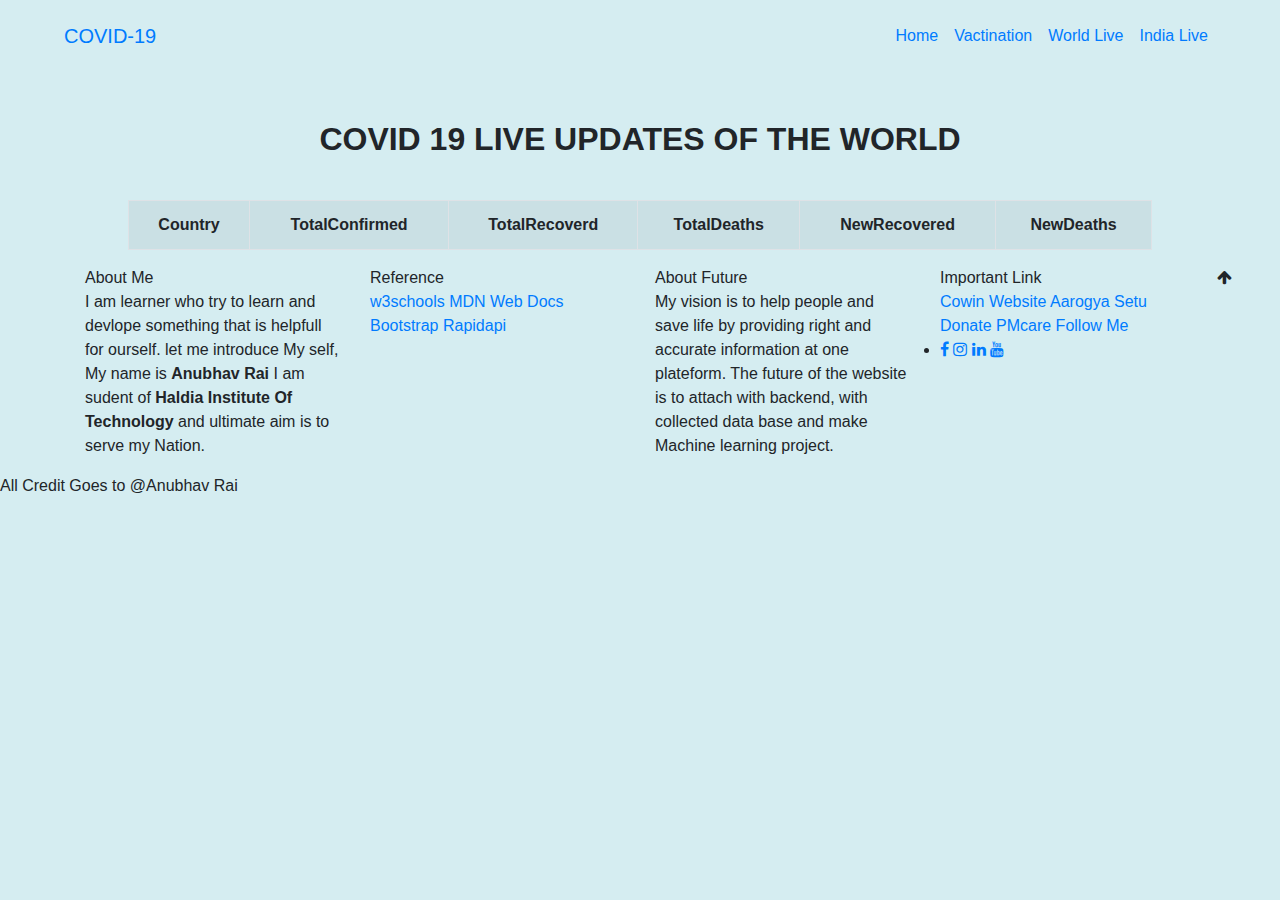
==== World Live/world.html @ c46c6e9d "Add files via upload" ====
<!DOCTYPE html>
<html>
<head>
	<title></title>
  <meta charset="utf-8">
  <meta name="viewport" content="width=device-width, initial-scale=1">

  <link rel="stylesheet" type="text/css" href="\Covid Resources\css\style.css">


  <link rel="stylesheet" href="https://maxcdn.bootstrapcdn.com/bootstrap/4.4.1/css/bootstrap.min.css">
  <link href="https://fonts.googleapis.com/css?family=Muli&display=swap" rel="stylesheet">
  <link rel="stylesheet" href="https://cdnjs.cloudflare.com/ajax/libs/font-awesome/4.7.0/css/font-awesome.min.css" integrity="sha256-eZrrJcwDc/3uDhsdt61sL2oOBY362qM3lon1gyExkL0=" crossorigin="anonymous" />
  <!-- Latest compiled and minified CSS -->
	<link rel="stylesheet" href="https://maxcdn.bootstrapcdn.com/bootstrap/4.4.1/css/bootstrap.min.css">

	<!-- jQuery library -->
	<script src="https://ajax.googleapis.com/ajax/libs/jquery/3.4.1/jquery.min.js"></script>

	<!-- Popper JS -->
	<script src="https://cdnjs.cloudflare.com/ajax/libs/popper.js/1.16.0/umd/popper.min.js"></script>

	<!-- Latest compiled JavaScript -->
	<script src="https://maxcdn.bootstrapcdn.com/bootstrap/4.4.1/js/bootstrap.min.js"></script>
 
</head>
<body onload="fetch();">

<nav class="navbar navbar-expand-lg p-3 nav_style">
  <a class="navbar-brand pl-5" href="#" >COVID-19</a>
  <button class="navbar-toggler" type="button" data-toggle="collapse" data-target="#navbarSupportedContent" aria-controls="navbarSupportedContent" aria-expanded="false" aria-label="Toggle navigation">
    <span class="navbar-toggler-icon"></span>
  </button>

  <div class="collapse navbar-collapse" id="navbarSupportedContent">
    <ul class="navbar-nav ml-auto pr-5 text-capitalize">
      <li class="nav-item active">
        <a class="nav-link" href="C:/Covid%20Resources/index.html#">Home <span class="sr-only">(current)</span></a>
      </li>
      <!-- <li class="nav-item">
        <a class="nav-link" href="#aboutid">about</a>
      </li>
      <li class="nav-item">
        <a class="nav-link" href="#sympid">symptoms</a>
      </li>
      <li class="nav-item">
        <a class="nav-link" href="#preventid">prevention</a>
      </li>
      <li class="nav-item">
        <a class="nav-link" href="#contactid">contact</a>
      </li> -->
	  <li class="nav-item">
        <a class="nav-link" href="C:\Covid Resources\vaccine\index.html" target="_blank" >Vactination</a>
      </li>
	  <li class="nav-item">
        <a class="nav-link" href="#worldlive">World Live</a>
      </li>
	  <li class="nav-item">
        <a class="nav-link" href="#indialive">India Live</a>
      </li>
    </ul>
  </div>
</nav>

<!--application will start-->


	<section class="corona_update" >
		<div class="mb-3">
			<h2 class="text-center text-uppercase mt-5"> <b>Covid 19 Live Updates Of the World</b> </h2>
		</div>

       <div class="table-responsive" style="padding: 2% 10% 0% 10% ;" >
       	 <table class="table table-bordered table-striped text-center" id="tval">

	       	 	<tr >
	       	 		<th>Country</th>
	       	 		<th>TotalConfirmed</th>
	       	 		<th>TotalRecoverd</th>
	       	 		<th>TotalDeaths</th>
	       	 		<th>NewRecovered</th>
	       	 		<th>NewDeaths</th>
	       	 	</tr>

	       	 	<?php

                 $data = file_get_contents('https://api.covid19api.com/summary');

                 $coronalive = json_decode($data,true);

                 
                 
	       	 	?>
	       	 	<script type="text/javascript">
	       	 		function fetch(){
	       	 			$.get('https://api.covid19api.com/summary',
                            
                             function (data){
                             	// console.log(data['Countries'].length)
                             	var tval = document.getElementById('tval');
                             	for(var i=1;i<(data['Countries'].length);i++){
                             		var x = tval.insertRow();
                             		x.insertCell(0);

                             		tval.rows[i].cells[0].innerHTML = data['Countries'][i-1]['Country'];
                             		tval.rows[i].cells[0].style.background = "#e91e63";
                             		tval.rows[i].cells[0].style.color = "#fff";

                             		x.insertCell(1);
                             		tval.rows[i].cells[1].innerHTML = data['Countries'][i-1]['TotalConfirmed'];
                             		tval.rows[i].cells[1].style.background = "#4bb7d8";

                             		x.insertCell(2);
                             		tval.rows[i].cells[2].innerHTML = data['Countries'][i-1]['TotalRecovered'];
                             		tval.rows[i].cells[2].style.background = "#f36e23";


                             			x.insertCell(3);
                             		tval.rows[i].cells[3].innerHTML = data['Countries'][i-1]['TotalDeaths'];
                             		tval.rows[i].cells[3].style.background = "white";

                             			x.insertCell(4);
                             		tval.rows[i].cells[4].innerHTML = data['Countries'][i-1]['NewRecovered'];
                             		tval.rows[i].cells[4].style.background = "#ffc107";

                             			x.insertCell(5);
                             		tval.rows[i].cells[5].innerHTML = data['Countries'][i-1]['NewDeaths'];
                             		tval.rows[i].cells[5].style.background = "#343a40";
                             		tval.rows[i].cells[5].style.color = "#fff";

                             	}
                             }
                            
	       	 				)
	       	 		}
	       	 	</script>
       	 </table>
       </div>

	</section>

<!--application will end-->

<div class="containter scrolltop float-right pr-5">
	<i class="fa fa-arrow-up"  onclick="topFunction()" id="myBtn" > </i> 
</div>


<footer class="footer">
	<div class="container">
	   <div class="row">
		  <div class="col-md-3 m-b-30">
			 <div class="footer-title m-t-5 m-b-20 p-b-8">  
				About Me  
			 </div>
			 <p class="white-text">  
				I am learner who try to learn and devlope something that is helpfull for ourself. let me introduce My self, My name is
				<b>Anubhav Rai</b> I am sudent of <b>Haldia Institute Of Technology</b> and ultimate aim is to serve my Nation.
			 </p>
		  </div>
		  <div class="col-md-3 m-b-30">
			 <div class="footer-title m-t-5 m-b-20 p-b-8">  
				 Reference  
			 </div>
			 <div class="footer-links">  
				<a href="https://www.w3schools.com/html/default.asp" target="_blank">  
				w3schools 
				</a>  
				<a href="https://developer.mozilla.org/en-US/docs/Web/CSS" target="_blank">  
				 MDN Web Docs  
				</a>  
				<a href="https://getbootstrap.com/docs/5.1/getting-started/introduction/" target="_blank">  
				 Bootstrap  
				</a>  
				<a href="https://rapidapi.com/hub" target="_blank">  
				 Rapidapi  
				</a>  
			 </div>
		  </div>
		  <div class="col-md-3 m-b-30">
			 <div class="footer-title m-t-5 m-b-20 p-b-8">  
				About Future 
			 </div>
			 <p class="white-text">  
				My vision is to help people and save life by providing right and accurate information at one plateform.
				The future of the website is to attach with backend, with collected data base and make Machine learning project.
			  </p>
			 <!-- <div class="footer-links">  
				<a href="#">  
				Blog  
				</a>  
				<a href="#">  
				FAQ  
				</a>  
				<a href="#">  
				Terms & conditions  
				</a>  
				<a href="#">  
				Privacy policy  
				</a>  
			 </div> -->
		  </div>
		  <div class="col-md-3 m-b-30">
			 <div class="footer-title m-t-5 m-b-20 p-b-8">  
				Important Link
			 </div>
			 <div class="footer-links">  
				<a href="https://www.cowin.gov.in/">  
				Cowin Website 
				</a>  
				<a href="https://play.google.com/store/apps/details?id=nic.goi.aarogyasetu&hl=en_IN&gl=US">  
				Aarogya Setu 
				</a>  
				<a href="https://www.pmcares.gov.in/en/">  
				Donate PMcare 
				</a>  
				<a href="https://github.com/KrAnubhav">  
				Follow Me 
				</a>  
			 </div>
			 <div class="footer-social-links m-t-30">
				<li> 
					<a href="https://www.facebook.com/anubhav.rai.96155/" target="_blank"><i class="fa fa-facebook" aria-hidden="true"> </i> </a>  
				   <a href="https://www.instagram.com/anubhav_garg__/" target="_blank"> <i class="fa fa-instagram" aria-hidden="true"> </i> </a>  
				   <a href="https://www.linkedin.com/in/anubhav-rai-9aa3261a6/" target="_blank"> <i class="fa fa-linkedin" aria-hidden="true"> </i> </a>  
				   <a href="https://www.youtube.com/channel/UC5AlPvuzqleL_i4eyI2nIdA" target="_blank"> <i class="fa fa-youtube" aria-hidden="true"> </i> </a>  
				</li>
			 </div>
		  </div>
	   </div>
	</div>
 </footer> 
 
 <div class="footer-bottom">  
	All Credit Goes to @Anubhav Rai
 </div>


</body>
<style>
	body{
		background-color: rgb(213, 237, 241);"
	}
</style>
<script>

mybutton = document.getElementById("myBtn");
// When the user scrolls down 20px from the top of the document, show the button
window.onscroll = function() {scrollFunction()};
function scrollFunction() {
if (document.body.scrollTop > 100 || document.documentElement.scrollTop > 100) {
mybutton.style.display = "block";
} else {
mybutton.style.display = "none";
}
}
// When the user clicks on the button, scroll to the top of the document
function topFunction() {
document.body.scrollTop = 0; // For Safari
document.documentElement.scrollTop = 0; // For Chrome, Firefox, IE and Opera
}
</script>

</html>
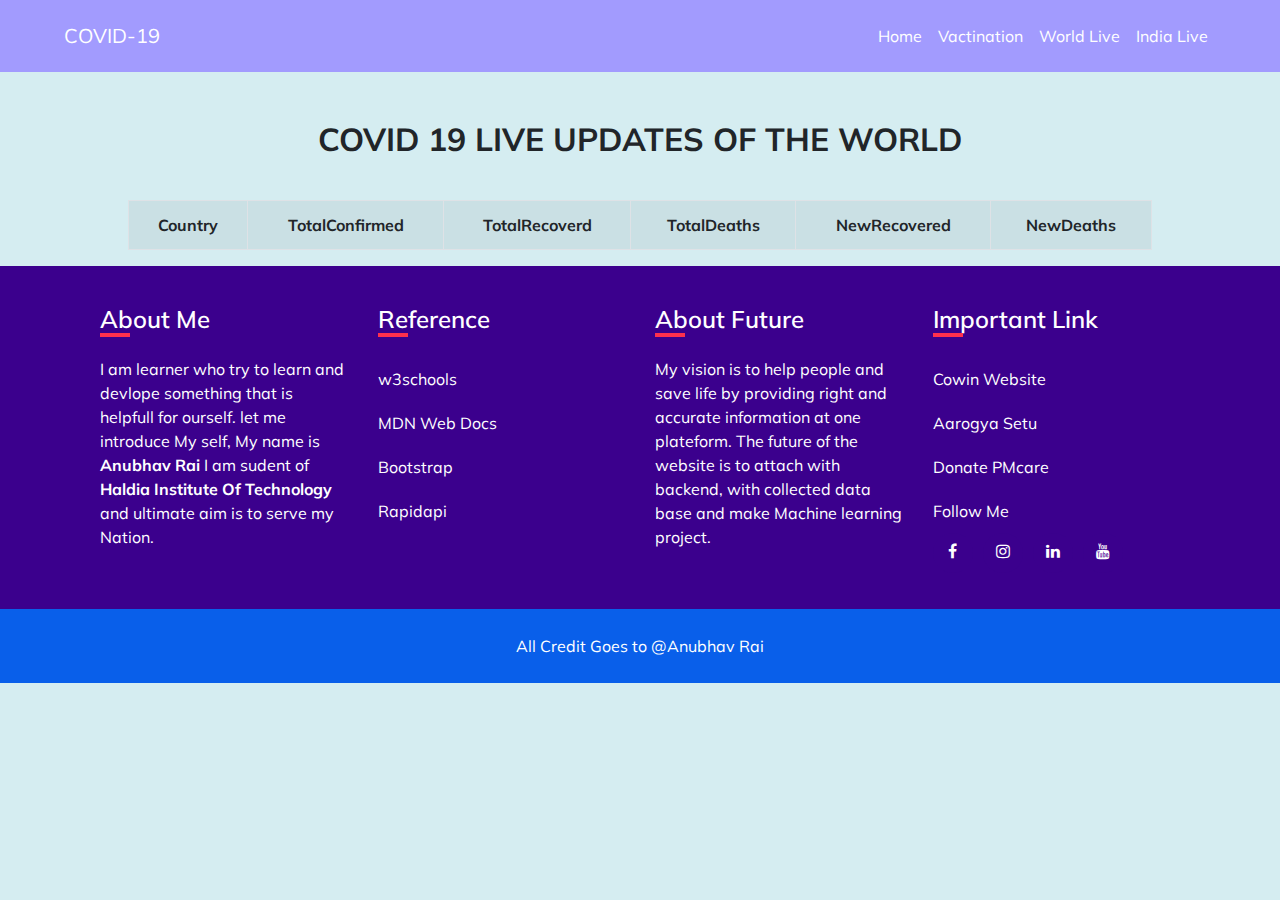
==== commit bdff5903: "Update world.html" ====
--- a/World Live/world.html
+++ b/World Live/world.html
@@ -5,7 +5,7 @@
   <meta charset="utf-8">
   <meta name="viewport" content="width=device-width, initial-scale=1">
 
-  <link rel="stylesheet" type="text/css" href="\Covid Resources\css\style.css">
+  <link rel="stylesheet" type="text/css" href="\css\style.css">
 
 
   <link rel="stylesheet" href="https://maxcdn.bootstrapcdn.com/bootstrap/4.4.1/css/bootstrap.min.css">
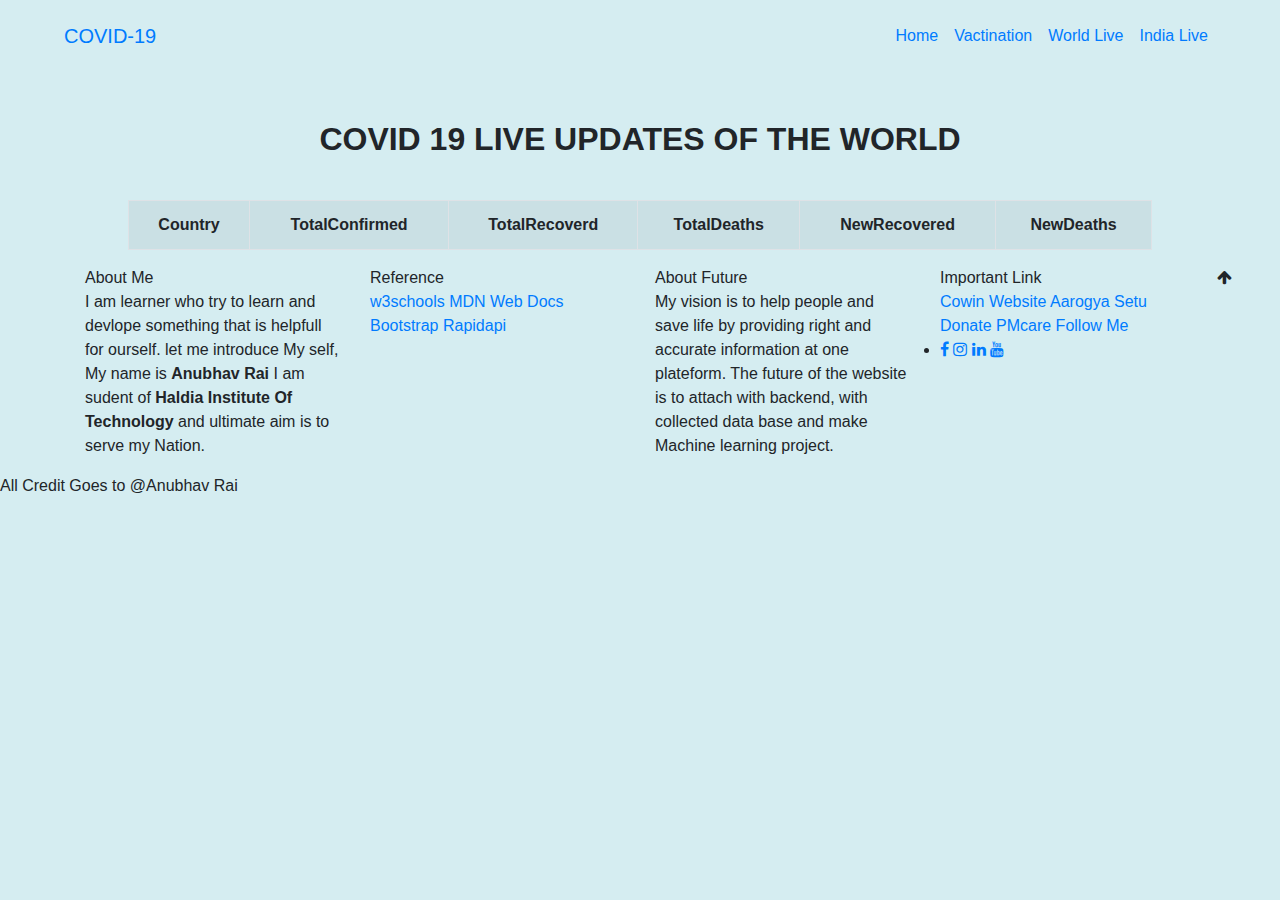
==== commit f82b787d: "Update world.html" ====
--- a/World Live/world.html
+++ b/World Live/world.html
@@ -5,7 +5,7 @@
   <meta charset="utf-8">
   <meta name="viewport" content="width=device-width, initial-scale=1">
 
-  <link rel="stylesheet" type="text/css" href="\css\style.css">
+  <link rel="stylesheet" type="text/css" href="css\style.css">
 
 
   <link rel="stylesheet" href="https://maxcdn.bootstrapcdn.com/bootstrap/4.4.1/css/bootstrap.min.css">
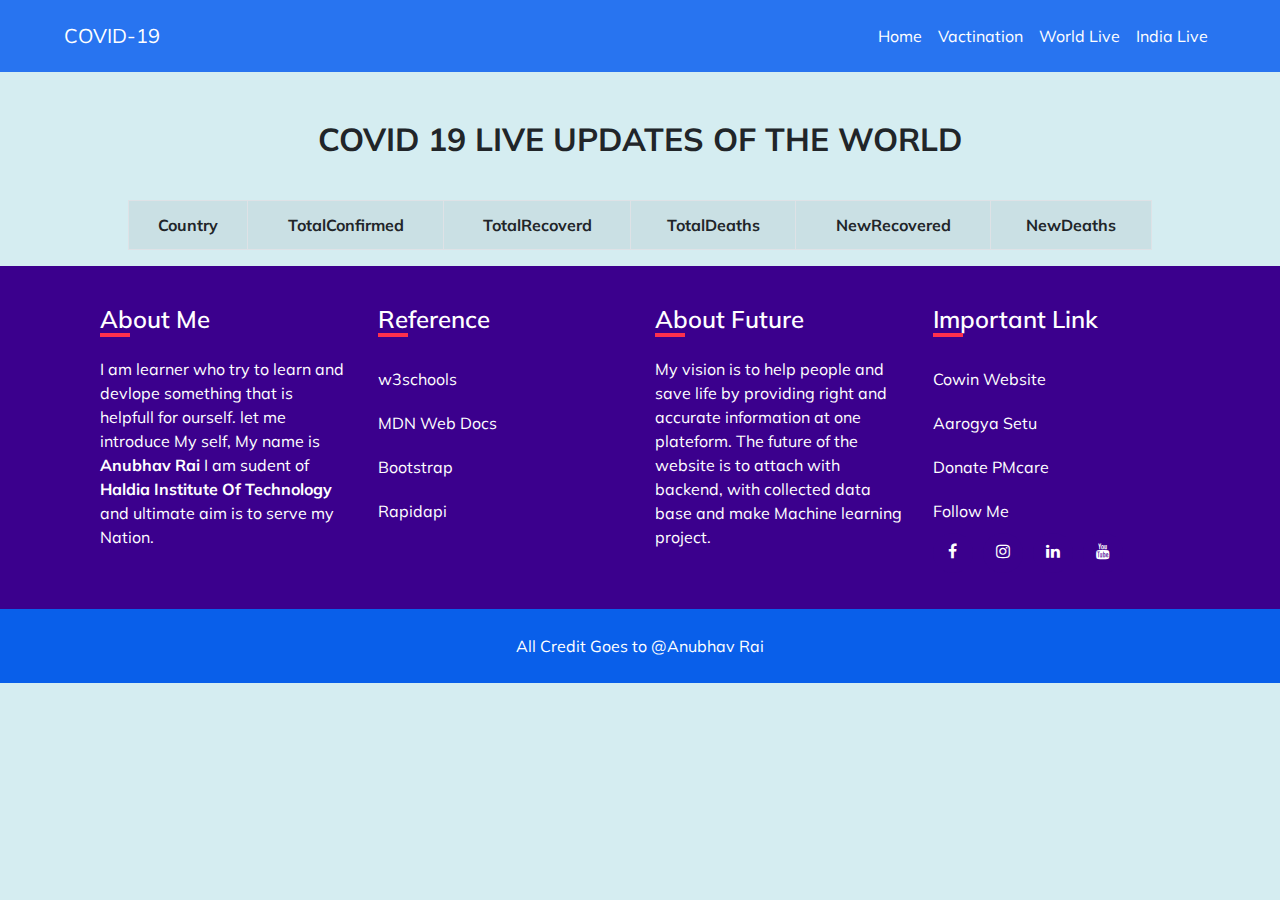
==== commit 8d897f06: "Update world.html" ====
--- a/World Live/world.html
+++ b/World Live/world.html
@@ -5,7 +5,7 @@
   <meta charset="utf-8">
   <meta name="viewport" content="width=device-width, initial-scale=1">
 
-  <link rel="stylesheet" type="text/css" href="css\style.css">
+  <link rel="stylesheet" type="text/css" href="\css\style.css">
 
 
   <link rel="stylesheet" href="https://maxcdn.bootstrapcdn.com/bootstrap/4.4.1/css/bootstrap.min.css">
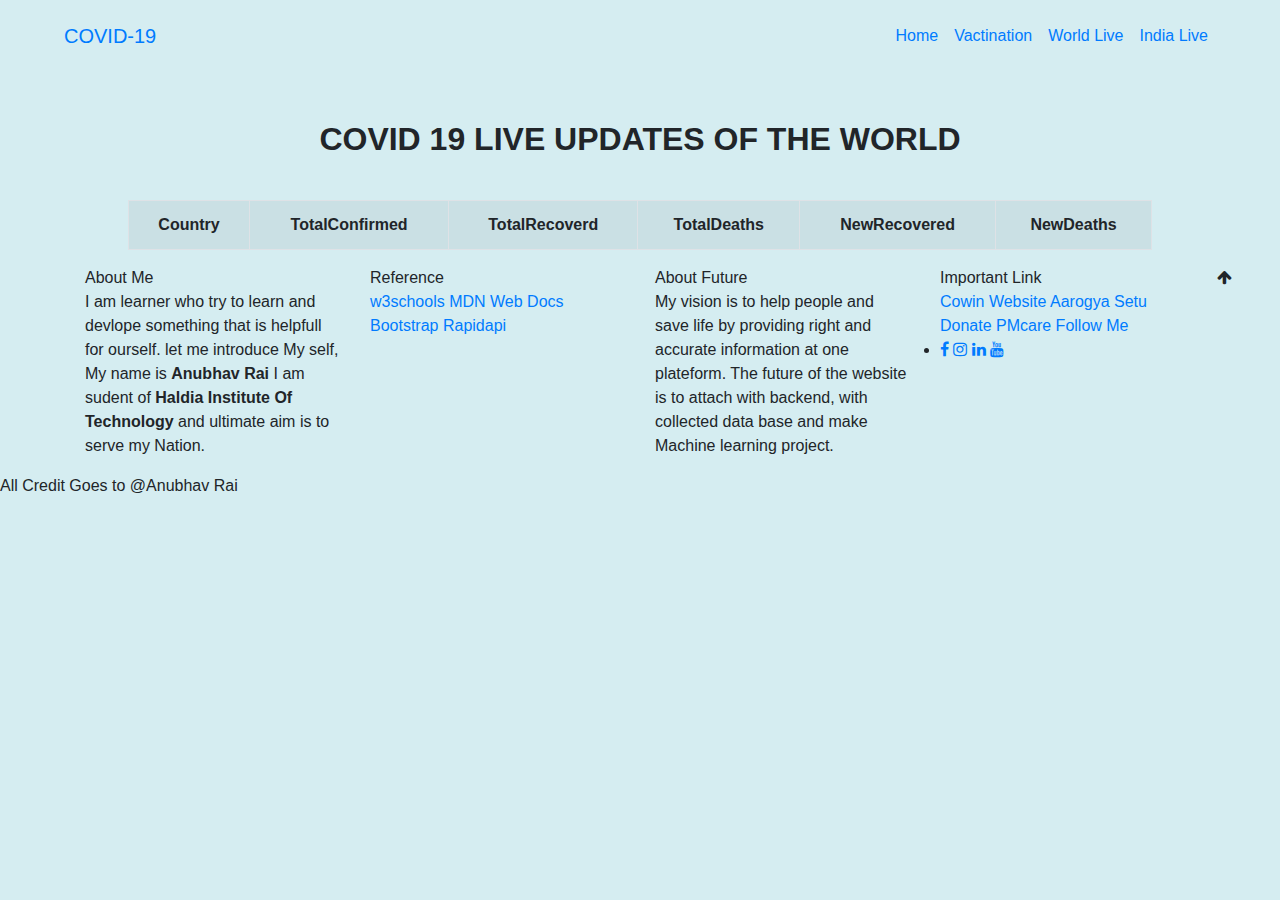
==== commit d0c2a039: "Update world.html" ====
--- a/World Live/world.html
+++ b/World Live/world.html
@@ -5,7 +5,7 @@
   <meta charset="utf-8">
   <meta name="viewport" content="width=device-width, initial-scale=1">
 
-  <link rel="stylesheet" type="text/css" href="\css\style.css">
+  <link rel="stylesheet" type="text/css" href="css\style.css">
 
 
   <link rel="stylesheet" href="https://maxcdn.bootstrapcdn.com/bootstrap/4.4.1/css/bootstrap.min.css">
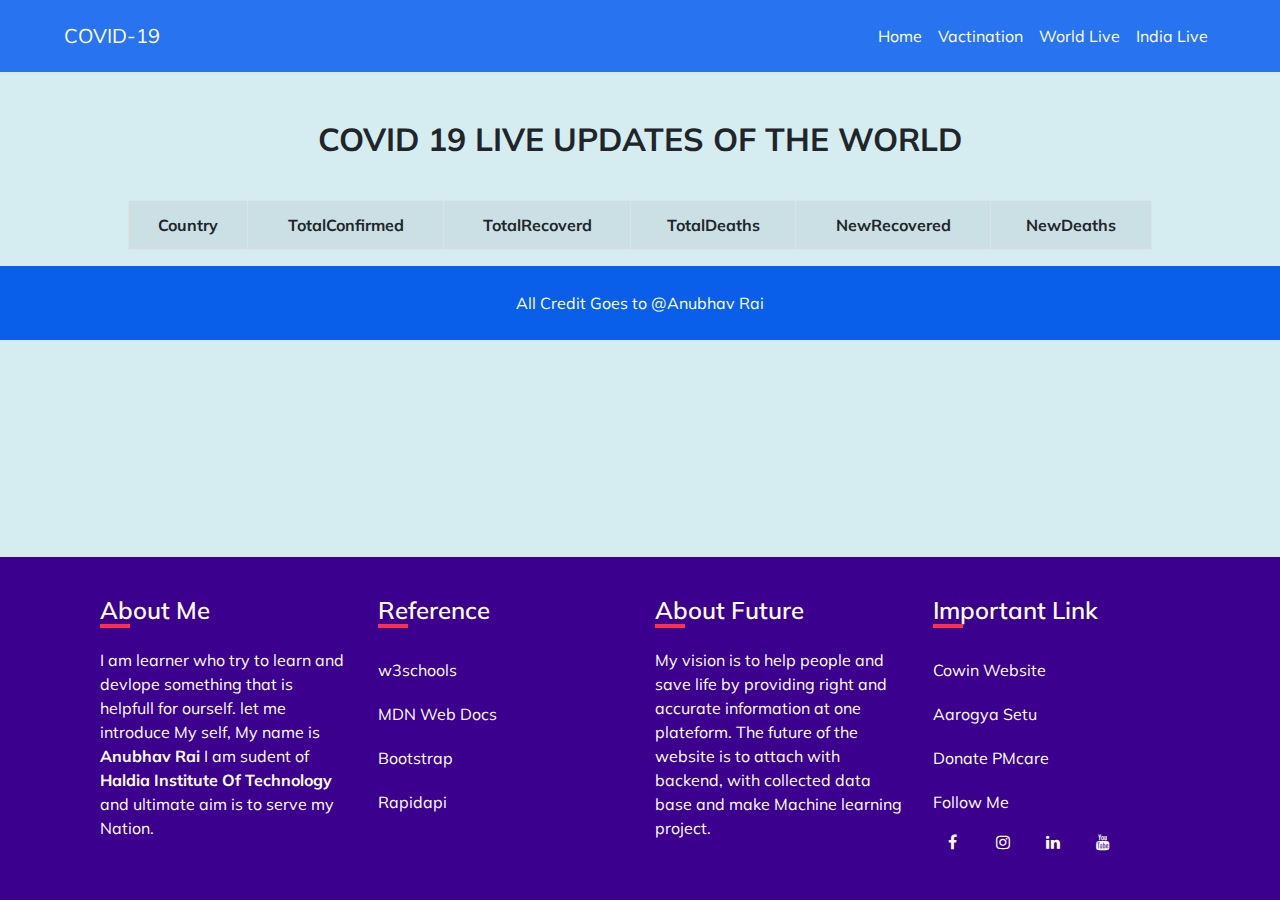
==== commit c052ce76: "Update world.html" ====
--- a/World Live/world.html
+++ b/World Live/world.html
@@ -5,7 +5,7 @@
   <meta charset="utf-8">
   <meta name="viewport" content="width=device-width, initial-scale=1">
 
-  <link rel="stylesheet" type="text/css" href="css\style.css">
+  <link rel="stylesheet" type="text/css" href="\css\style.css">
 
 
   <link rel="stylesheet" href="https://maxcdn.bootstrapcdn.com/bootstrap/4.4.1/css/bootstrap.min.css">
